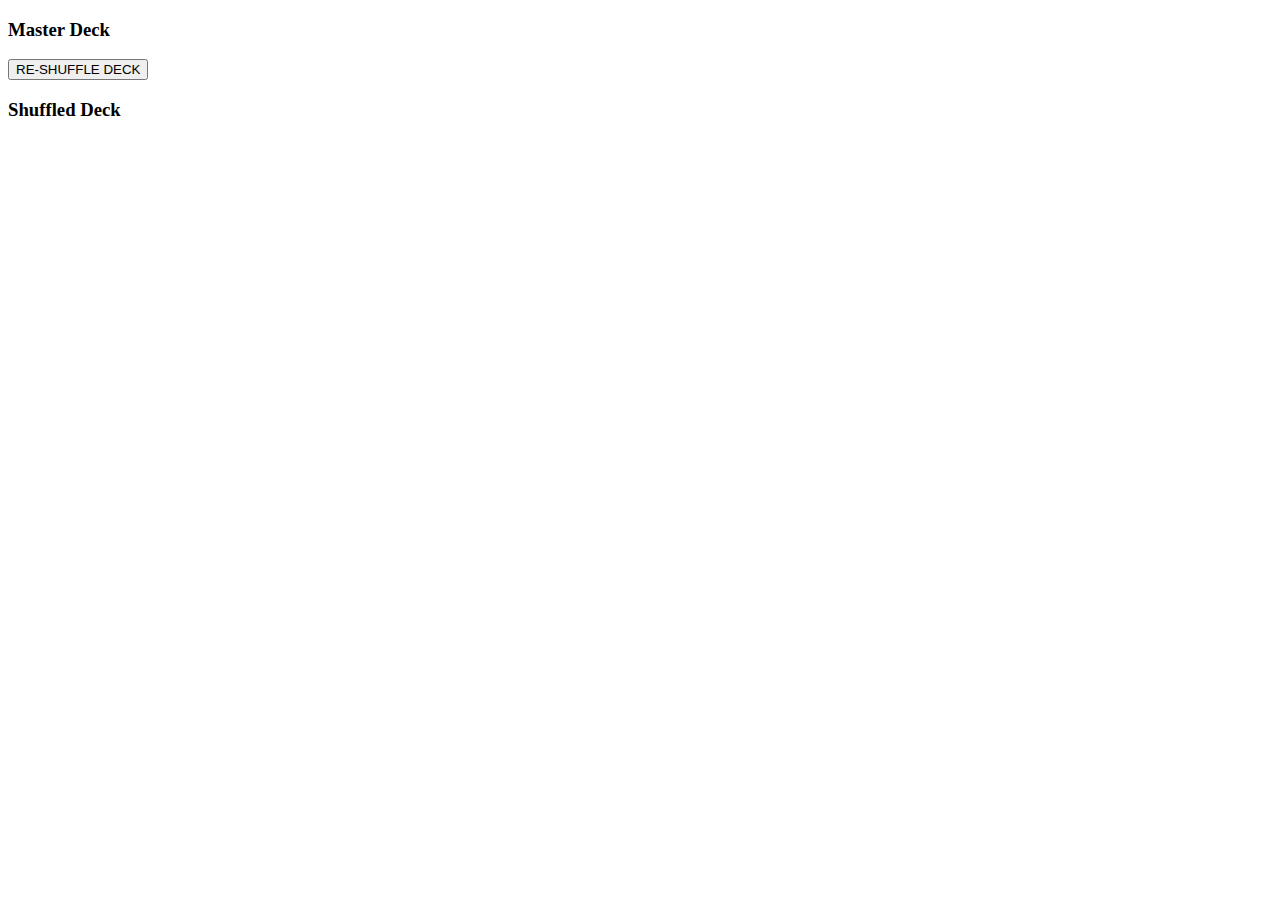
==== indexCardsDemo.html @ b3559372 "incorporated cards demo files for testing purposes." ====
<!DOCTYPE html>
<html>
  <head>
    <meta charset="utf-8">
    <meta name="viewport" content="width=device-width">
    <title>repl.it</title>
    <link href="css/card-deck-css/css/cardstarter.css" rel="stylesheet" />
    <link href="css/main.css" rel="stylesheet" />
    <script defer src="js/main.js"></script>
  </head>
  <body>
    <h3>Master Deck</h3>
    <section id="master-deck-container" class="card-container"></section>
    <button>RE-SHUFFLE DECK</button>
    <h3>Shuffled Deck</h3>
    <section id="shuffled-deck-container" class="card-container"></section>
  </body>
</html>
---- css/card-deck-css/css/cardstarter.css ----
@charset "UTF-8";
.card {
  box-sizing: border-box;
  display: inline-block;
  margin: 5px 5px 50px 5px;
  cursor: pointer;
  /* Set the card's dimensions, and size it relative to
     it's font size. */
  font-size: inherit;
  width: 4.0em;
  height: 5.5em;
  /* Add a default background color and border. */
  background-color: #fff;
  border-radius: 0.20em;
  border: 1px solid #c3c3c3;
  /* Scale and set the background settings. */
  background-repeat: no-repeat;
  background-position: center center;
  background-size: contain;
  /* "Hide" any text within the element (use text to be
     simply compliant with screen readers, etc.). */
  text-indent: 100%;
  white-space: nowrap;
  overflow: hidden;
  /* Default sizes for cards (size based off the font). */
  /* Optional styles for cards: borderless and drop shadow. */
  /* Not a card, but a card-shaped outline to represent a
     droppable place, like an empty pile. */ }
  .card.small {
    font-size: 12px; }
  .card.large {
    font-size: 26px; }
  .card.xlarge {
    font-size: 42px; }
  .card.no-border {
    border: 0; }
  .card.shadow {
    box-shadow: 2px 2px 3px 0 rgba(41, 41, 41, 0.75); }
  .card.outline {
    background-image: none;
    background-color: rgba(195, 195, 195, 0.5);
    border: 0.15em dashed #daa520; }

.card.diamonds.A,
.card.dA,
.card.♦A {
  background-image: url("../images/diamonds/diamonds-A.svg"); }

.card.diamonds.K,
.card.dK,
.card.♦K {
  background-image: url("../images/diamonds/diamonds-K.svg"); }

.card.diamonds.Q,
.card.dQ,
.card.♦Q {
  background-image: url("../images/diamonds/diamonds-Q.svg"); }

.card.diamonds.J,
.card.dJ,
.card.♦J {
  background-image: url("../images/diamonds/diamonds-J.svg"); }

.card.diamonds.r10,
.card.d10,
.card.♦10 {
  background-image: url("../images/diamonds/diamonds-r10.svg"); }

.card.diamonds.r09,
.card.d09,
.card.♦09 {
  background-image: url("../images/diamonds/diamonds-r09.svg"); }

.card.diamonds.r08,
.card.d08,
.card.♦08 {
  background-image: url("../images/diamonds/diamonds-r08.svg"); }

.card.diamonds.r07,
.card.d07,
.card.♦07 {
  background-image: url("../images/diamonds/diamonds-r07.svg"); }

.card.diamonds.r06,
.card.d06,
.card.♦06 {
  background-image: url("../images/diamonds/diamonds-r06.svg"); }

.card.diamonds.r05,
.card.d05,
.card.♦05 {
  background-image: url("../images/diamonds/diamonds-r05.svg"); }

.card.diamonds.r04,
.card.d04,
.card.♦04 {
  background-image: url("../images/diamonds/diamonds-r04.svg"); }

.card.diamonds.r03,
.card.d03,
.card.♦03 {
  background-image: url("../images/diamonds/diamonds-r03.svg"); }

.card.diamonds.r02,
.card.d02,
.card.♦02 {
  background-image: url("../images/diamonds/diamonds-r02.svg"); }

.card.hearts.A,
.card.hA,
.card.♥A {
  background-image: url("../images/hearts/hearts-A.svg"); }

.card.hearts.K,
.card.hK,
.card.♥K {
  background-image: url("../images/hearts/hearts-K.svg"); }

.card.hearts.Q,
.card.hQ,
.card.♥Q {
  background-image: url("../images/hearts/hearts-Q.svg"); }

.card.hearts.J,
.card.hJ,
.card.♥J {
  background-image: url("../images/hearts/hearts-J.svg"); }

.card.hearts.r10,
.card.h10,
.card.♥10 {
  background-image: url("../images/hearts/hearts-r10.svg"); }

.card.hearts.r09,
.card.h09,
.card.♥09 {
  background-image: url("../images/hearts/hearts-r09.svg"); }

.card.hearts.r08,
.card.h08,
.card.♥08 {
  background-image: url("../images/hearts/hearts-r08.svg"); }

.card.hearts.r07,
.card.h07,
.card.♥07 {
  background-image: url("../images/hearts/hearts-r07.svg"); }

.card.hearts.r06,
.card.h06,
.card.♥06 {
  background-image: url("../images/hearts/hearts-r06.svg"); }

.card.hearts.r05,
.card.h05,
.card.♥05 {
  background-image: url("../images/hearts/hearts-r05.svg"); }

.card.hearts.r04,
.card.h04,
.card.♥04 {
  background-image: url("../images/hearts/hearts-r04.svg"); }

.card.hearts.r03,
.card.h03,
.card.♥03 {
  background-image: url("../images/hearts/hearts-r03.svg"); }

.card.hearts.r02,
.card.h02,
.card.♥02 {
  background-image: url("../images/hearts/hearts-r02.svg"); }

.card.spades.A,
.card.sA,
.card.♠A {
  background-image: url("../images/spades/spades-A.svg"); }

.card.spades.K,
.card.sK,
.card.♠K {
  background-image: url("../images/spades/spades-K.svg"); }

.card.spades.Q,
.card.sQ,
.card.♠Q {
  background-image: url("../images/spades/spades-Q.svg"); }

.card.spades.J,
.card.sJ,
.card.♠J {
  background-image: url("../images/spades/spades-J.svg"); }

.card.spades.r10,
.card.s10,
.card.♠10 {
  background-image: url("../images/spades/spades-r10.svg"); }

.card.spades.r09,
.card.s09,
.card.♠09 {
  background-image: url("../images/spades/spades-r09.svg"); }

.card.spades.r08,
.card.s08,
.card.♠08 {
  background-image: url("../images/spades/spades-r08.svg"); }

.card.spades.r07,
.card.s07,
.card.♠07 {
  background-image: url("../images/spades/spades-r07.svg"); }

.card.spades.r06,
.card.s06,
.card.♠06 {
  background-image: url("../images/spades/spades-r06.svg"); }

.card.spades.r05,
.card.s05,
.card.♠05 {
  background-image: url("../images/spades/spades-r05.svg"); }

.card.spades.r04,
.card.s04,
.card.♠04 {
  background-image: url("../images/spades/spades-r04.svg"); }

.card.spades.r03,
.card.s03,
.card.♠03 {
  background-image: url("../images/spades/spades-r03.svg"); }

.card.spades.r02,
.card.s02,
.card.♠02 {
  background-image: url("../images/spades/spades-r02.svg"); }

.card.clubs.A,
.card.cA,
.card.♣A {
  background-image: url("../images/clubs/clubs-A.svg"); }

.card.clubs.K,
.card.cK,
.card.♣K {
  background-image: url("../images/clubs/clubs-K.svg"); }

.card.clubs.Q,
.card.cQ,
.card.♣Q {
  background-image: url("../images/clubs/clubs-Q.svg"); }

.card.clubs.J,
.card.cJ,
.card.♣J {
  background-image: url("../images/clubs/clubs-J.svg"); }

.card.clubs.r10,
.card.c10,
.card.♣10 {
  background-image: url("../images/clubs/clubs-r10.svg"); }

.card.clubs.r09,
.card.c09,
.card.♣09 {
  background-image: url("../images/clubs/clubs-r09.svg"); }

.card.clubs.r08,
.card.c08,
.card.♣08 {
  background-image: url("../images/clubs/clubs-r08.svg"); }

.card.clubs.r07,
.card.c07,
.card.♣07 {
  background-image: url("../images/clubs/clubs-r07.svg"); }

.card.clubs.r06,
.card.c06,
.card.♣06 {
  background-image: url("../images/clubs/clubs-r06.svg"); }

.card.clubs.r05,
.card.c05,
.card.♣05 {
  background-image: url("../images/clubs/clubs-r05.svg"); }

.card.clubs.r04,
.card.c04,
.card.♣04 {
  background-image: url("../images/clubs/clubs-r04.svg"); }

.card.clubs.r03,
.card.c03,
.card.♣03 {
  background-image: url("../images/clubs/clubs-r03.svg"); }

.card.clubs.r02,
.card.c02,
.card.♣02 {
  background-image: url("../images/clubs/clubs-r02.svg"); }

.card.joker {
  background-image: url("../images/jokers/joker.svg"); }

.card.joker-black {
  background-image: url("../images/jokers/joker-black.svg"); }

.card.joker-red {
  background-image: url("../images/jokers/joker-red.svg"); }

.card.back {
  background-image: url("../images/backs/blue.svg"); }

.card.back-blue {
  background-image: url("../images/backs/blue.svg"); }

.card.back-red {
  background-image: url("../images/backs/red.svg"); }

/* Re-orients the cards for different directions. While
   they are symmetric, it's still important to orient
   them correctly in case text or other symbols are
   layered on them with CSS pseudo-selectors, new
   classes/rules, etc. */
.card.west,
.card.W {
  transform: rotate(90deg);
  margin: auto 0.75em; }
  .card.west.shadow,
  .card.W.shadow {
    box-shadow: 2px -2px 3px 0 rgba(41, 41, 41, 0.75); }

.card.north,
.card.N {
  transform: rotate(180deg); }
  .card.north.shadow,
  .card.N.shadow {
    box-shadow: -2px -2px 3px 0 rgba(41, 41, 41, 0.75); }

.card.east,
.card.E {
  transform: rotate(270deg);
  margin: auto 0.75em; }
  .card.east.shadow,
  .card.E.shadow {
    box-shadow: -2px 2px 3px 0 rgba(41, 41, 41, 0.75); }
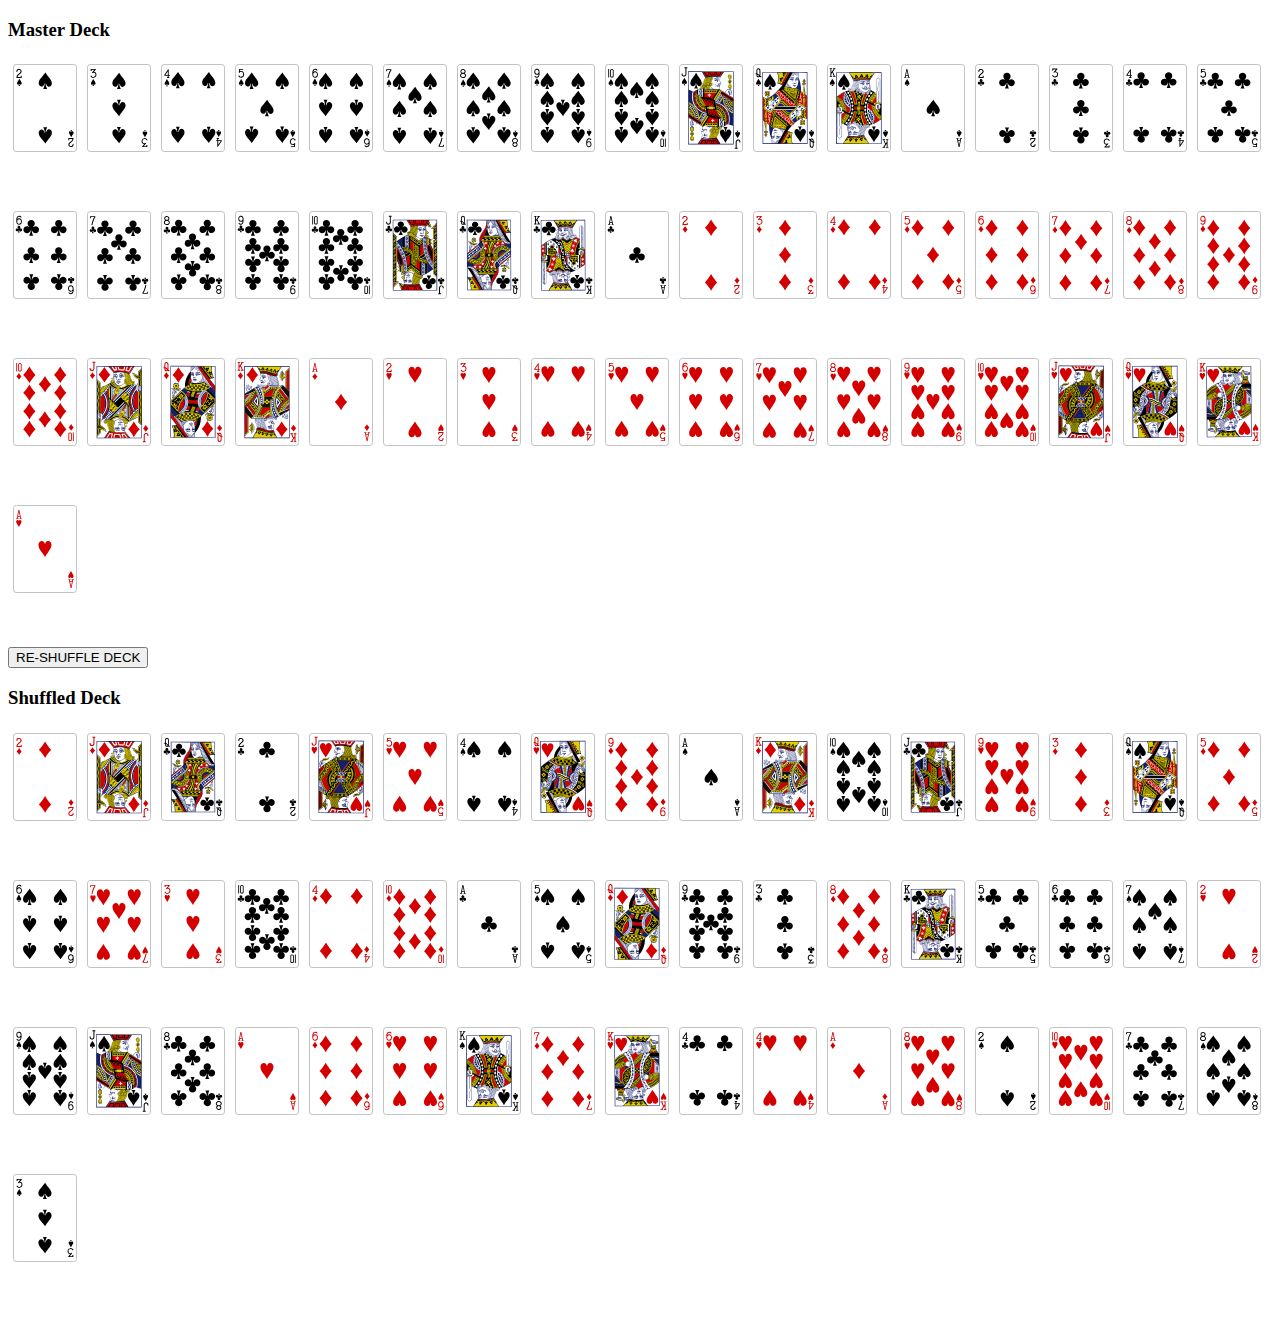
==== commit 565005b9: "src fixes for tests" ====
--- a/indexCardsDemo.html
+++ b/indexCardsDemo.html
@@ -6,7 +6,7 @@
     <title>repl.it</title>
     <link href="css/card-deck-css/css/cardstarter.css" rel="stylesheet" />
     <link href="css/main.css" rel="stylesheet" />
-    <script defer src="js/main.js"></script>
+    <script defer src="js/mainCardsDemo.js"></script>
   </head>
   <body>
     <h3>Master Deck</h3>
